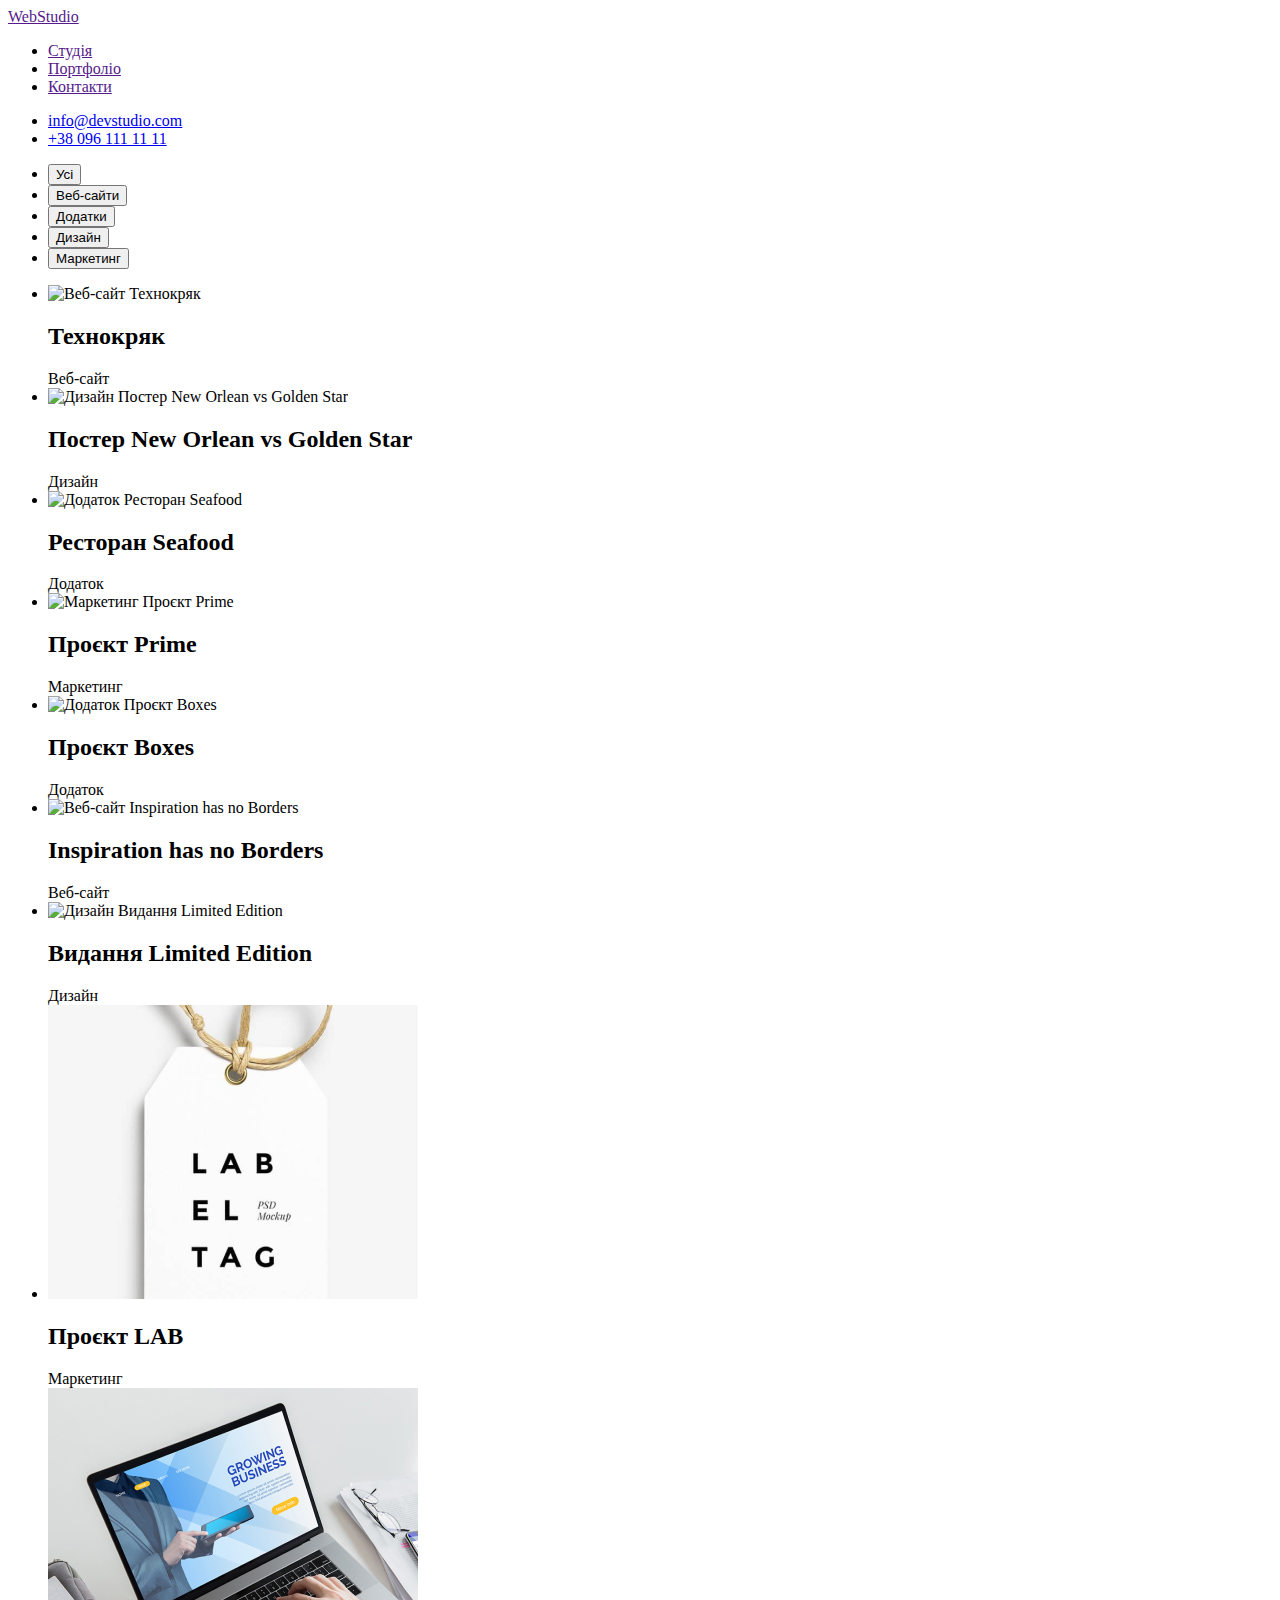
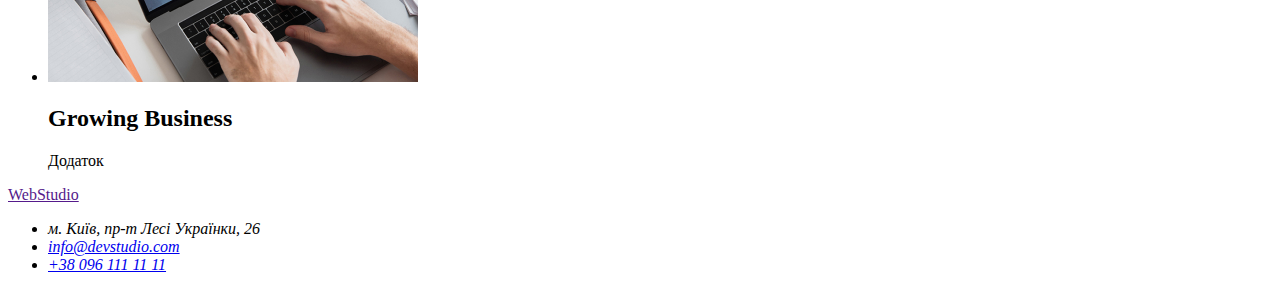
==== portfolio.html @ ae18673f "Внесено правки номер 2" ====
<!DOCTYPE html>
<html lang="uk">
<head>
    <meta charset="UTF-8">
    <meta http-equiv="X-UA-Compatible" content="IE=edge">
    <meta name="viewport" content="width=device-width, initial-scale=1.0">
    <title>Сайт веб студії</title>
</head>
<body>
    <header class ="">
        <nav>   
          <a href="">WebStudio</a>
       
          <ul class =""> 
            <li><a href = "">Студія</a></li>
            <li><a href = "">Портфоліо</a></li>
            <li><a href = "">Контакти</a></li>
          </ul>
        </nav> 
        <ul>    
          <li><a href="mailto:info@devstudio.com">info@devstudio.com</a></li> 
          <li><a href="tel:+380961111111">+38 096 111 11 11</a></li>
        </ul> 
      </header>
      <main>
      <section>
        <ul>
            <li><button class="button">Усі</button></li>
            <li><button class="button">Веб-сайти</button></li>
            <li><button class="button">Додатки</button></li>
            <li><button class="button">Дизайн</button></li>
            <li><button class="button">Маркетинг</button></li>
        </ul>
      </section>
      <section>
      <ul>
        <li>
          <img src="./images/p-1.jpg" alt="Веб-сайт Технокряк" width="370">
          <h2>Технокряк</h2>
          <span>Веб-сайт</span>
        </li>
        <li>
          <img src="./images/p-2.jpg" alt="Дизайн Постер New Orlean vs Golden Star" width="370">
          <h2>Постер New Orlean vs Golden Star</h2>
          <span>Дизайн</span>
        </li>
        <li>
          <img src="./images/p-3.jpg" alt="Додаток Ресторан Seafood" width="370">
          <h2>Ресторан Seafood</h2>
          <span>Додаток</span>
        </li>
        <li>
          <img src="./images/p-4.jpg" alt="Маркетинг Проєкт Prime" width="370">
          <h2>Проєкт Prime</h2>
          <span>Маркетинг</span>
        </li>
        <li>
          <img src="./images/p-5.jpg" alt="Додаток Проєкт Boxes" width="370">
          <h2>Проєкт Boxes</h2>
          <span>Додаток</span>
        </li>
        <li>
          <img src="./images/P-6.jpg" alt="Веб-сайт Inspiration has no Borders" width="370">
          <h2>Inspiration has no Borders</h2>
          <span>Веб-сайт</span>
        </li>
        <li>
          <img src="./images/p-7.jpg" alt="Дизайн Видання Limited Edition" width="370">
          <h2>Видання Limited Edition</h2>
          <span>Дизайн</span>
        </li>
        <li>
          <img src="./images/p-8.jpg" alt="Маркетинг Проєкт LAB" width="370">
          <h2>Проєкт LAB</h2>
          <span>Маркетинг</span>
        </li>
        <li>
          <img src="./images/p-9.jpg" alt="Додаток Growing Business" width="370">
          <h2>Growing Business</h2>
          <span>Додаток</span>
        </li>
      </ul>
      </section>
      </main>
      <footer>
        <a href="">WebStudio</a>
        <address>   
        <ul>
          <li> м. Київ, пр-т Лесі Українки, 26</li>
          <li><a href ="info@devstudio.com"> info@devstudio.com</a></li>
          <li><a href="tel: +38 096 111 11 11">+38 096 111 11 11</a></li>
        </ul>
        </address>
    </footer>
    
</body>
</html>
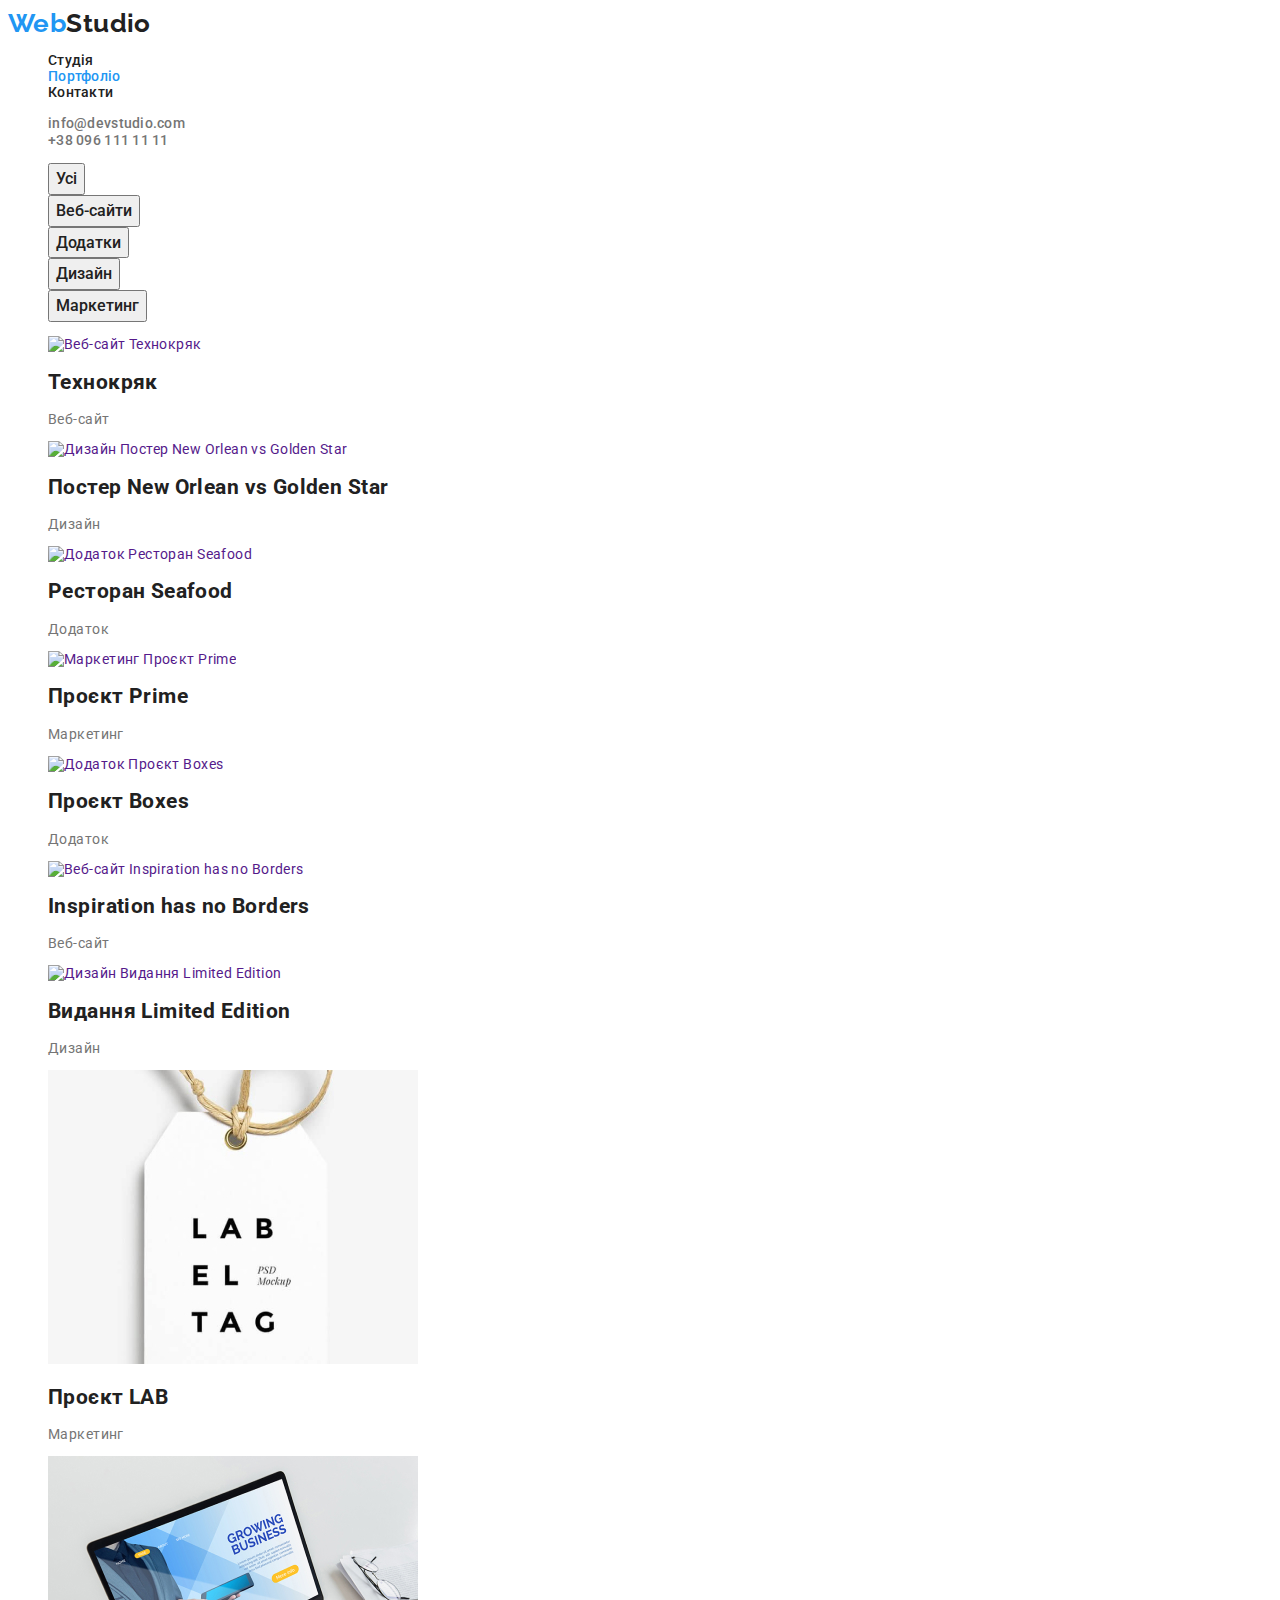
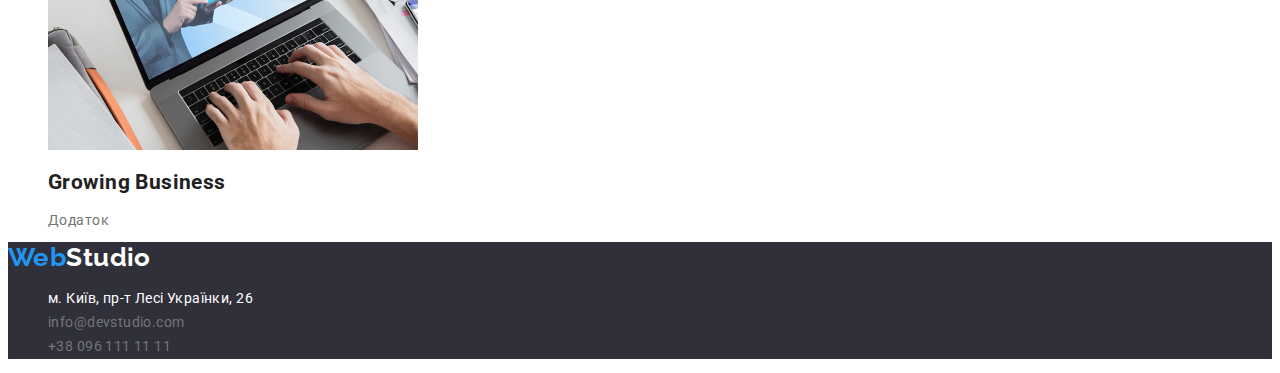
==== commit f3bb6f33: "Правки номер два у дз" ====
--- a/portfolio.html
+++ b/portfolio.html
@@ -5,26 +5,30 @@
     <meta http-equiv="X-UA-Compatible" content="IE=edge">
     <meta name="viewport" content="width=device-width, initial-scale=1.0">
     <title>Сайт веб студії</title>
+    <link href="https://fonts.googleapis.com/css2?family=Raleway:wght@700&family=Roboto:wght@400;500;700;900&display=swap" rel="stylesheet">
+    <link rel="stylesheet" href="./css/styles.css">
 </head>
+<main>
 <body>
-    <header class ="">
-        <nav>   
-          <a href="">WebStudio</a>
-       
-          <ul class =""> 
-            <li><a href = "">Студія</a></li>
-            <li><a href = "">Портфоліо</a></li>
-            <li><a href = "">Контакти</a></li>
-          </ul>
-        </nav> 
-        <ul>    
-          <li><a href="mailto:info@devstudio.com">info@devstudio.com</a></li> 
-          <li><a href="tel:+380961111111">+38 096 111 11 11</a></li>
-        </ul> 
-      </header>
+  <header class ="">
+    <nav>   
+      <a href="" class="logo">Web<span class="logo-black">Studio</span></a>
+   
+      <ul class ="site-nav list"> 
+        <li><a href = "./index.html" class="link">Студія</a></li>
+        <li><a href = "" class="link current">Портфоліо</a></li>
+        <li><a href = "" class="link">Контакти</a></li>
+      </ul>
+    </nav> 
+    <ul class ="list">    
+      <li><a class="adress-header" href="mailto:info@devstudio.com">info@devstudio.com</a></li> 
+      <li><a class="adress-header" href="tel:+380961111111">+38 096 111 11 11</a></li>
+    </ul> 
+  </header>
       <main>
+        <h1 class="hidden">Portfolio</h1>
       <section>
-        <ul>
+        <ul class="list">
             <li><button class="button">Усі</button></li>
             <li><button class="button">Веб-сайти</button></li>
             <li><button class="button">Додатки</button></li>
@@ -33,65 +37,66 @@
         </ul>
       </section>
       <section>
-      <ul>
+      <ul class="list">
         <li>
-          <img src="./images/p-1.jpg" alt="Веб-сайт Технокряк" width="370">
+          <a href=""> <img src="./images/p-1.jpg" alt="Веб-сайт Технокряк" width="370">
           <h2>Технокряк</h2>
-          <span>Веб-сайт</span>
+          <p>Веб-сайт</p></a>
         </li>
         <li>
-          <img src="./images/p-2.jpg" alt="Дизайн Постер New Orlean vs Golden Star" width="370">
+          <a href=""> <img src="./images/p-2.jpg" alt="Дизайн Постер New Orlean vs Golden Star" width="370">
           <h2>Постер New Orlean vs Golden Star</h2>
-          <span>Дизайн</span>
+          <p>Дизайн</p></a>
         </li>
         <li>
-          <img src="./images/p-3.jpg" alt="Додаток Ресторан Seafood" width="370">
+          <a href=""> <img src="./images/p-3.jpg" alt="Додаток Ресторан Seafood" width="370">
           <h2>Ресторан Seafood</h2>
-          <span>Додаток</span>
+          <p>Додаток</p></a>
         </li>
         <li>
-          <img src="./images/p-4.jpg" alt="Маркетинг Проєкт Prime" width="370">
+          <a href=""> <img src="./images/p-4.jpg" alt="Маркетинг Проєкт Prime" width="370">
           <h2>Проєкт Prime</h2>
-          <span>Маркетинг</span>
+          <p>Маркетинг</p></a>
         </li>
         <li>
-          <img src="./images/p-5.jpg" alt="Додаток Проєкт Boxes" width="370">
+          <a href=""> <img src="./images/p-5.jpg" alt="Додаток Проєкт Boxes" width="370">
           <h2>Проєкт Boxes</h2>
-          <span>Додаток</span>
+          <p>Додаток</p></a>
         </li>
         <li>
-          <img src="./images/P-6.jpg" alt="Веб-сайт Inspiration has no Borders" width="370">
+          <a href=""> <img src="./images/p-6.jpg" alt="Веб-сайт Inspiration has no Borders" width="370">
           <h2>Inspiration has no Borders</h2>
-          <span>Веб-сайт</span>
+          <p>Веб-сайт</p></a>
         </li>
         <li>
-          <img src="./images/p-7.jpg" alt="Дизайн Видання Limited Edition" width="370">
+          <a href=""> <img src="./images/p-7.jpg" alt="Дизайн Видання Limited Edition" width="370">
           <h2>Видання Limited Edition</h2>
-          <span>Дизайн</span>
+          <p>Дизайн</p></a>
         </li>
         <li>
-          <img src="./images/p-8.jpg" alt="Маркетинг Проєкт LAB" width="370">
+          <a href=""> <img src="./images/p-8.jpg" alt="Маркетинг Проєкт LAB" width="370">
           <h2>Проєкт LAB</h2>
-          <span>Маркетинг</span>
+          <p>Маркетинг</p></a>
         </li>
         <li>
-          <img src="./images/p-9.jpg" alt="Додаток Growing Business" width="370">
+          <a href=""> <img src="./images/p-9.jpg" alt="Додаток Growing Business" width="370">
           <h2>Growing Business</h2>
-          <span>Додаток</span>
+          <p>Додаток</p></a>
         </li>
       </ul>
       </section>
       </main>
-      <footer>
-        <a href="">WebStudio</a>
+      <footer class="footer">
+    
+        <a href="" class="logo">Web<span class="logo-white">Studio</span></a>
         <address>   
-        <ul>
-          <li> м. Київ, пр-т Лесі Українки, 26</li>
-          <li><a href ="info@devstudio.com"> info@devstudio.com</a></li>
-          <li><a href="tel: +38 096 111 11 11">+38 096 111 11 11</a></li>
+        <ul class ="list">
+          <li><a class="map" href="https://goo.gl/maps/CK46GkGWywx9CYvd6">м. Київ, пр-т Лесі Українки, 26</a></li>
+          <li><a class="adress" href ="info@devstudio.com"> info@devstudio.com</a></li>
+          <li><a class="adress" href="tel: +38 096 111 11 11">+38 096 111 11 11</a></li>
         </ul>
         </address>
     </footer>
-    
+  </main>  
 </body>
 </html>--- a/css/styles.css
+++ b/css/styles.css
@@ -0,0 +1,176 @@
+:root{
+    --primary-text-color:  #757575;
+    --title-text-color:#212121;
+    --accent-color:#2196F3;
+    --bgrd-color:#fff;
+    --footer-bgrd: #2F303A;
+
+}
+h2, h3, h4, h5, h6{
+    color:var(--title-text-color);
+}
+
+body{
+    background-color: var(--bgrd-color);
+    color:var(--primary-text-color);
+    font-family: 'Roboto', sans-serif;
+    letter-spacing: 0.03em;
+    font-size: 14px;
+    font-weight: 400;
+    
+    
+}
+.logo{
+    font-family: 'Raleway';
+    font-weight: 700;
+    font-size: 26px;
+    line-height: 1.19;
+    color:var(--accent-color);
+    text-decoration: none;
+}
+.logo > .logo-black{
+    color:var(--title-text-color);
+}
+.site-nav{
+    font-style: normal;
+    font-weight: 500;
+    line-height: 1.14;
+    letter-spacing: 0.02em;
+}
+.site-nav .link.current{
+    color: var(--accent-color);
+}
+.adress-header{
+    text-decoration: none;
+    font-weight: 500;
+    line-height: 1.14;
+    letter-spacing: 0.02em;
+
+    color: var(--primary-text-color);
+}
+/* Банер */
+.hero{
+    background-color: var(--footer-bgrd);
+    color: var(--bgrd-color);
+    font-weight: 900;
+    font-size: 44px;
+    line-height: 136%;
+    text-align: center;
+    letter-spacing: 0.06em;
+    text-transform: uppercase;
+    
+}
+/* Кнопка банера */
+.hero-button{
+    font-weight: 700;
+    font-family: inherit;
+    font-size: 16px;
+    line-height: 188%;
+    letter-spacing: 0.06em;
+    color: var(--bgrd-color);
+    background: var(--accent-color);
+    
+}
+
+li>h2 {
+    font-weight: 700;
+    font-size: 14px;
+    line-height: 1.14;
+    text-transform: uppercase;
+    color:var(--title-text-color);
+}
+
+.title-style{
+    font-weight: 700;
+    font-size: 36px;
+    line-height: 1.16;
+    text-align: center;
+    color: var(--title-text-color);
+}
+.list>h3{
+    
+    font-weight: 500;
+    font-size: 16px;
+    line-height: 1.18;
+    text-align: center;
+    color:var(--title-text-color);
+}
+.list>.p{
+    font-size: 16px;
+    line-height: 1.18;
+    text-align: center;
+    
+    
+}
+a>p{
+    color:var(--primary-text-color);
+}
+
+.section-team{
+    background-color: #F5F4FA;
+}
+/* Футер */
+.footer{
+ background-color: var(--footer-bgrd);
+ 
+}
+.logo-white{
+    color:var(--bgrd-color);
+}
+/* Прибрані крапки у списках */
+.list{
+    list-style: none;
+}
+
+.button, .hero-button{
+    cursor:pointer;
+    font-family: inherit;
+}
+
+.button{
+    font-weight: 500;
+    font-size: 16px;
+    line-height: 162%;
+    text-align: center;
+
+    color: var(--title-text-color);
+}
+
+.link{
+    color:var(--title-text-color);
+    text-decoration: none;
+    font-weight: 500;
+   
+    line-height: 1.14;
+    letter-spacing: 0.02em;
+}
+.link:hover,.link:focus, .adress-header:hover, .adress-header:focus, 
+.button:hover, .button:focus{
+    color:var(--accent-color);
+}
+
+.adress{
+    color:var(--primary-text-color);
+    text-decoration: none;
+    font-style: normal;
+    line-height: 171%;  
+}
+.adress:hover,.link:focus{
+    color:var(--accent-color);
+}
+.map{
+    font-style: normal;
+    text-decoration: none;
+    line-height: 171%;
+    color: var(--bgrd-color);
+}
+.hidden{
+    display: none;
+}
+
+.map{
+    color:var(--bgrd-color);
+}
+a{
+    text-decoration: none;
+}
